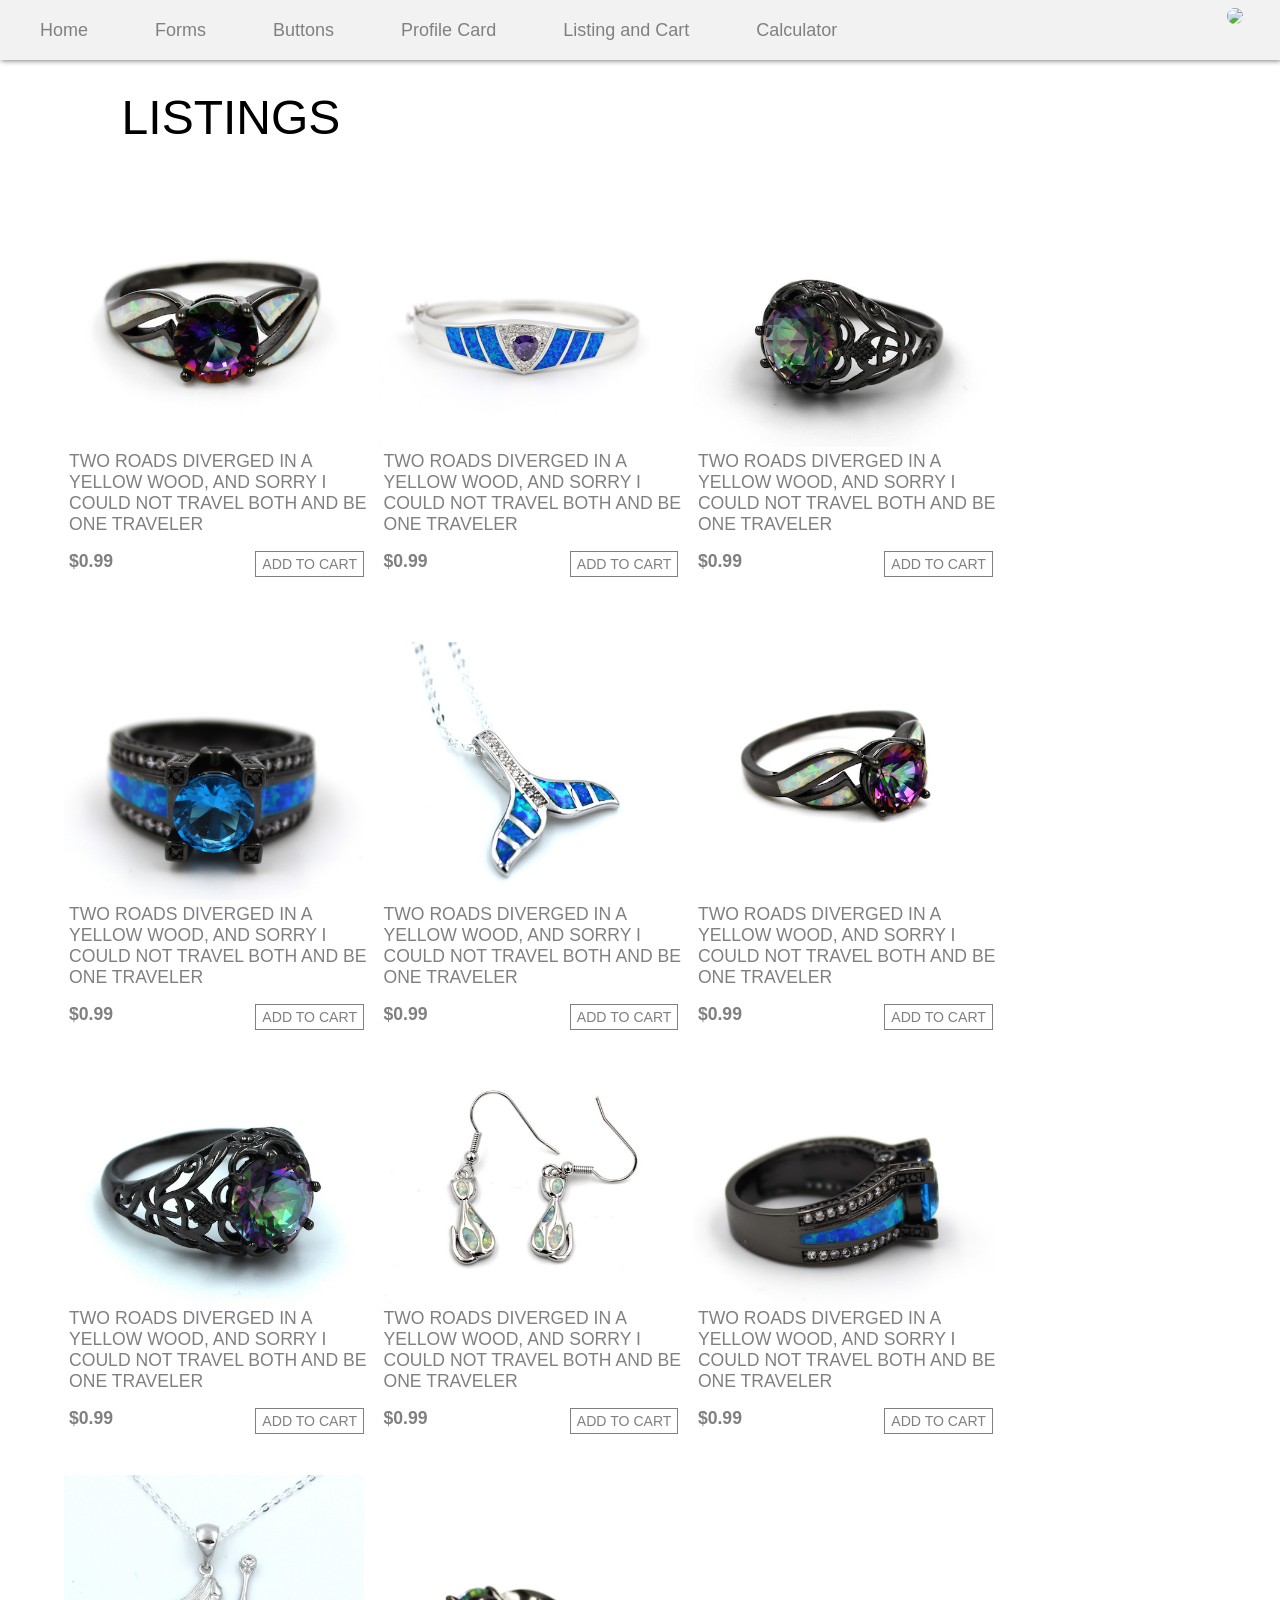
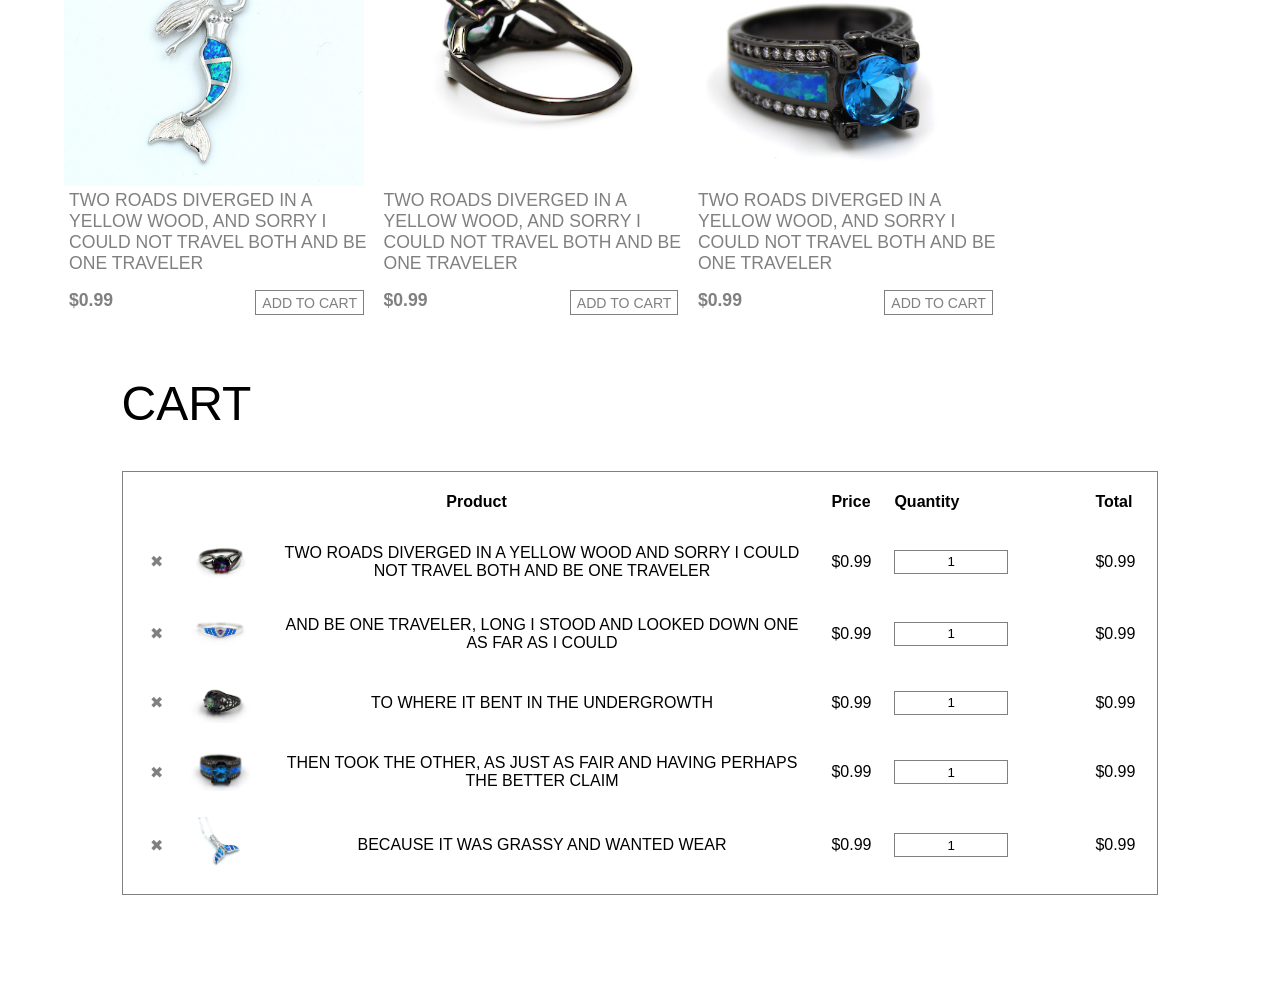
==== index.html @ d8b44e21 "create index.html" ====
<!DOCTYPE html>
<html>
<head>
	<title>Product listing</title>
	<link rel="stylesheet" type="text/css" href="product_listing.css">
	<script src="product_listing.js"></script>
</head>
<body>
<section id="navigation_bar">
<ul>
<a href="../../index.html">	<li>Home</li>
	</a><a href="../../forms/forms.html">	<li>Forms</li>
	</a><a href="../../buttons/button.html">	<li>Buttons</li>
	</a><a href="../../profile_card/profile_card.html">	<li>Profile Card</li>
	</a><a href="product_listing.html">	<li>Listing and Cart</li>
	</a><a href="../../calculator/calculator.html">	<li>Calculator</li>
	</a>
	<img src=".././image/6dfcbafc-1aa1-42e8-b977-72164bb926f6.jpg">
	</ul> </section>
<h2>LISTINGS</h2>
<div><img class="product_listing_image" src="./images/IMG_7904.JPG">
<p>TWO ROADS DIVERGED IN A YELLOW WOOD, AND SORRY I COULD NOT TRAVEL BOTH AND BE ONE TRAVELER</p>
<p class="price">$0.99 <button class="add_to_cart">ADD TO CART</button></p>
</div>
<div><img class="product_listing_image" src="./images/IMG_8077.JPG">
<p>TWO ROADS DIVERGED IN A YELLOW WOOD, AND SORRY I COULD NOT TRAVEL BOTH AND BE ONE TRAVELER</p>
<p class="price">$0.99 <button class="add_to_cart">ADD TO CART</button></p>
</div>
<div><img class="product_listing_image" src="./images/IMG_8127.JPG">
<p>TWO ROADS DIVERGED IN A YELLOW WOOD, AND SORRY I COULD NOT TRAVEL BOTH AND BE ONE TRAVELER</p>
<p class="price">$0.99 <button class="add_to_cart">ADD TO CART</button></p>
</div>
<div><img class="product_listing_image" src="./images/IMG_8152.JPG">
<p>TWO ROADS DIVERGED IN A YELLOW WOOD, AND SORRY I COULD NOT TRAVEL BOTH AND BE ONE TRAVELER</p>
<p class="price">$0.99 <button class="add_to_cart">ADD TO CART</button></p>
</div>
<div><img class="product_listing_image" src="./images/IMG_8169.JPG">
<p>TWO ROADS DIVERGED IN A YELLOW WOOD, AND SORRY I COULD NOT TRAVEL BOTH AND BE ONE TRAVELER</p>
<p class="price">$0.99 <button class="add_to_cart">ADD TO CART</button></p>
</div>
<div><img class="product_listing_image" src="./images/IMG_7905.JPG">
<p>TWO ROADS DIVERGED IN A YELLOW WOOD, AND SORRY I COULD NOT TRAVEL BOTH AND BE ONE TRAVELER</p>
<p class="price">$0.99 <button class="add_to_cart">ADD TO CART</button></p>
</div>
<div><img class="product_listing_image" src="./images/IMG_8123.JPG">
<p>TWO ROADS DIVERGED IN A YELLOW WOOD, AND SORRY I COULD NOT TRAVEL BOTH AND BE ONE TRAVELER</p>
<p class="price">$0.99 <button class="add_to_cart">ADD TO CART</button></p>
</div>
<div><img class="product_listing_image" src="./images/IMG_8130.JPG">
<p>TWO ROADS DIVERGED IN A YELLOW WOOD, AND SORRY I COULD NOT TRAVEL BOTH AND BE ONE TRAVELER</p>
<p class="price">$0.99 <button class="add_to_cart">ADD TO CART</button></p>
</div>
<div><img class="product_listing_image" src="./images/IMG_8153.JPG">
<p>TWO ROADS DIVERGED IN A YELLOW WOOD, AND SORRY I COULD NOT TRAVEL BOTH AND BE ONE TRAVELER</p>
<p class="price">$0.99 <button class="add_to_cart">ADD TO CART</button></p>
</div>
<div><img class="product_listing_image" src="./images/IMG_8218.JPG">
<p>TWO ROADS DIVERGED IN A YELLOW WOOD, AND SORRY I COULD NOT TRAVEL BOTH AND BE ONE TRAVELER</p>
<p class="price">$0.99 <button class="add_to_cart">ADD TO CART</button></p>
</div>
<div><img class="product_listing_image" src="./images/IMG_7906.JPG">
<p>TWO ROADS DIVERGED IN A YELLOW WOOD, AND SORRY I COULD NOT TRAVEL BOTH AND BE ONE TRAVELER</p>
<p class="price">$0.99 <button class="add_to_cart">ADD TO CART</button></p>
</div>
<div><img class="product_listing_image" src="./images/IMG_8155.JPG">
<p>TWO ROADS DIVERGED IN A YELLOW WOOD, AND SORRY I COULD NOT TRAVEL BOTH AND BE ONE TRAVELER</p>
<p class="price">$0.99 <button class="add_to_cart">ADD TO CART</button></p>
</div>
<div class="cart"></div>
<h2>CART</h2>
<table class="cart">
	<tr class="title_row">
		<th colspan="3" class="title_row_product">Product</th>
		<th class="title_row_price">Price</th>
		<th id="heading_quantity">Quantity</th>
		<th class="title_row_total">Total</th>
	</tr>
		
		<tr>
		<td  class="close"><button>&#10006</button>
		</td>
		<td class="thumbnail"><img width="60px" src="./images/IMG_7904.JPG" >
		</td>
		<td class="product_title">TWO ROADS DIVERGED IN A YELLOW WOOD AND SORRY I COULD NOT TRAVEL BOTH AND BE ONE TRAVELER</td>
		<td class="unit_price">$0.99</td>
		<td class="quantity"><input type="text" value="1"></input></td>
		<td class="total_price">$0.99
		</td></tr>
		<tr>
		<td  class="close"><button>&#10006</button>
		</td>
		<td class="thumbnail"><img width="60px" src="./images/IMG_8077.JPG" >
		</td>
		<td class="product_title">AND BE ONE TRAVELER, LONG I STOOD AND LOOKED DOWN ONE AS FAR AS I COULD </td>
		<td class="unit_price">$0.99</td>
		<td class="quantity"><input type="text" value="1"></input></td>
		<td class="total_price">$0.99
		</td></tr>
		<tr>
		<td  class="close"><button>&#10006</button>
		</td>
		<td class="thumbnail"><img width="60px" src="./images/IMG_8127.JPG" >
		</td>
		<td class="product_title">TO WHERE IT BENT IN THE UNDERGROWTH</td>
		<td class="unit_price">$0.99</td>
		<td class="quantity"><input type="text" value="1"></input></td>
		<td class="total_price">$0.99
		</td></tr>
		<tr>
		<td  class="close"><button>&#10006</button>
		</td>
		<td class="thumbnail"><img width="60px" src="./images/IMG_8152.JPG" >
		</td>
		<td class="product_title">THEN TOOK THE OTHER, AS JUST AS FAIR AND HAVING PERHAPS THE BETTER CLAIM</td>
		<td class="unit_price">$0.99</td>
		<td class="quantity"><input type="text" value="1"></input></td>
		<td class="total_price">$0.99
		</td></tr>
		<tr>
		<td  class="close"><button>&#10006</button>
		</td>
		<td class="thumbnail"><img width="60px" src="./images/IMG_8169.JPG" >
		</td>
		<td class="product_title">BECAUSE IT WAS GRASSY AND WANTED WEAR</td>
		<td class="unit_price">$0.99</td>
		<td class="quantity"><input type="text" value="1"></input></td>
		<td class="total_price">$0.99
		</td></tr>
</table>
</body>
</html>
---- product_listing.css ----
body {
	width: 90%;
	margin: auto;
	margin-top: 7%;
	font-family: segoe ui, helvetica neue, sans-serif;

}

h1, h2 {
	font-size: 3em;
	font-weight: 200;
}

h2 {
	margin-left: 5%;
}

.product_listing_image {
	width: 300px;
	opacity: 1;

}

.product_listing_image:hover {
	opacity: 0.7;
}

div {
	height: 380px;
	display: inline-block;
}

div p {
	display: block;
	border: none;
	width: 300px;
	height: 100px;
	font-family: segoe ui, helvetica neue, sans-serif;
	font-size: 1.1em;
	font-weight: 200;
	color: gray;
	margin: 0 5px 0 5px;
}

.price {
	font-weight: 600;
}

.add_to_cart {
	color: gray;
	float: right;
	height: 1.8em;
	border: 1px solid gray;
	background-color: white;
	font-size: 0.8em;
	margin-right: 5px;
	opacity: 1;
}

.add_to_cart:hover {
	opacity: 0.5;
}

.add_to_cart:visited {
	display: none;
}

table {
	width: 90%;
	margin: auto;
	border-collapse: separate;
	border-spacing: 20px; 10px;
	border: 1px solid gray;
	margin-bottom: 100px;
}


.close button {
	border: none;
	background-color: white;
	font-size: 1em;
	color: gray;
}


.thumbnail img {
}

th {
	text-align: left;
}

th.title_row_product {
	text-align: center;
}

td.product_title {
	text-align: center;
	font-weight: 200;
	width: 60%;
}

.quantity input	{
	width: 60%;
	height: 20px;
	border: 1px solid gray;
	text-align: center;
}

#navigation_bar ul {
	font-family: lucida sans unicode, lucida grande, sans-serif;
	position: absolute;
	top: 0;
	left: 0;
	right: 0;
	list-style: none;
	text-align: left;
	background-color: #f2f2f2;
	font-size: 18px;
	margin-top: 0;
	height: 60px;
	line-height: 60px;
	box-shadow: 1px 1px 5px #808080;

}

#navigation_bar ul img {
	max-width: 45px;
	border-radius: 50%;
	float: right;
	margin-right: 3%;
	margin-top: 8px;
}
#navigation_bar ul	li {
	display: inline-block;
	margin-right: 5%;
	color: #808080;

}

#navigation_bar ul a {
	text-decoration: none;
	opacity: 1;
}

#navigation_bar ul a:hover {
	opacity: 0.7;
}
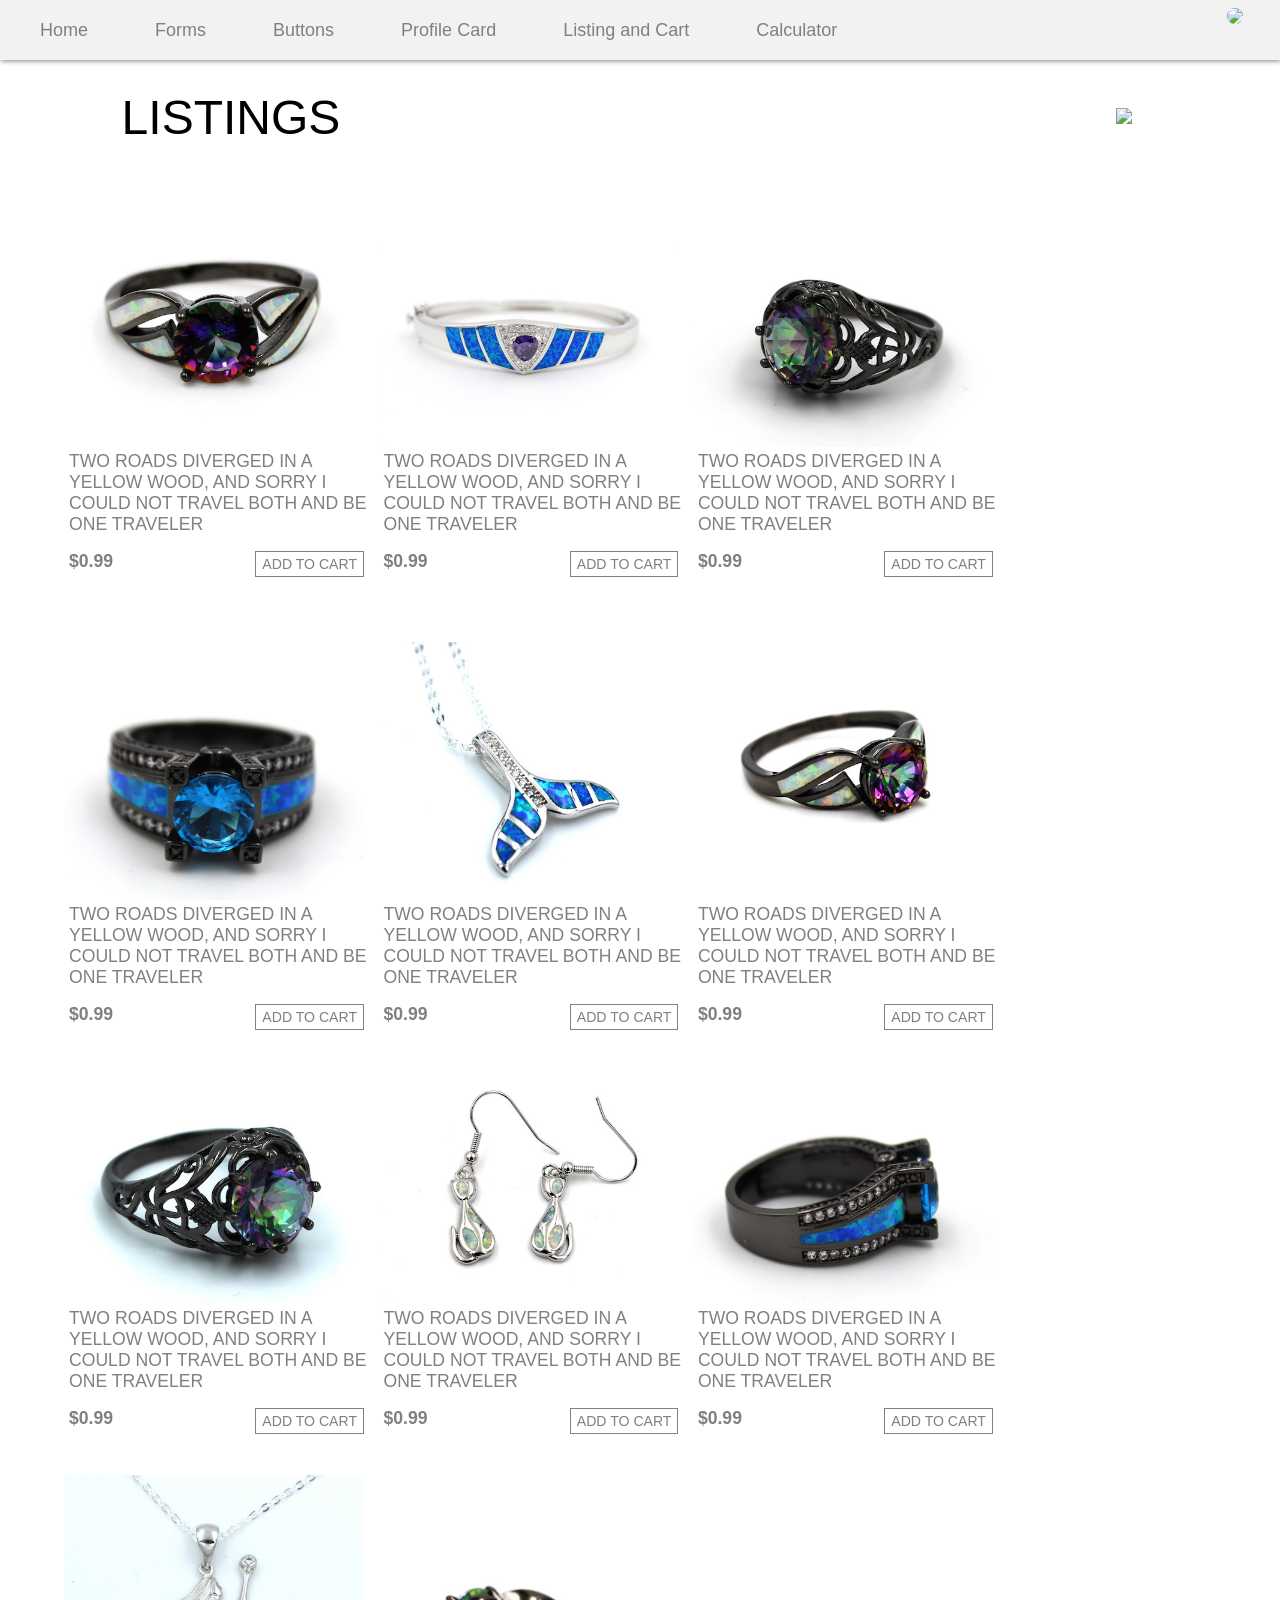
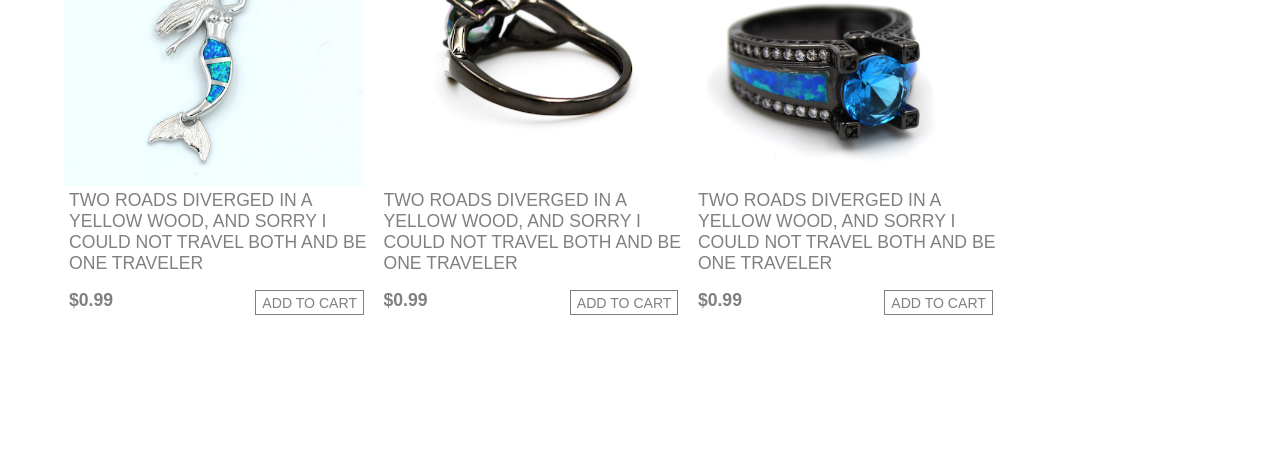
==== commit d5078b34: "add javascript functionality" ====
--- a/index.html
+++ b/index.html
@@ -18,57 +18,59 @@
 	<img src=".././image/6dfcbafc-1aa1-42e8-b977-72164bb926f6.jpg">
 	</ul> </section>
 <h2>LISTINGS</h2>
-<div><img class="product_listing_image" src="./images/IMG_7904.JPG">
+<img id='shoppingCart' src="./images/Shopping-Cart-Icon.jpg">
+<div class="item1"><img class="product_listing_image" src="./images/IMG_7904.JPG">
 <p>TWO ROADS DIVERGED IN A YELLOW WOOD, AND SORRY I COULD NOT TRAVEL BOTH AND BE ONE TRAVELER</p>
 <p class="price">$0.99 <button class="add_to_cart">ADD TO CART</button></p>
 </div>
-<div><img class="product_listing_image" src="./images/IMG_8077.JPG">
+<div class="item2"><img class="product_listing_image" src="./images/IMG_8077.JPG">
 <p>TWO ROADS DIVERGED IN A YELLOW WOOD, AND SORRY I COULD NOT TRAVEL BOTH AND BE ONE TRAVELER</p>
 <p class="price">$0.99 <button class="add_to_cart">ADD TO CART</button></p>
 </div>
-<div><img class="product_listing_image" src="./images/IMG_8127.JPG">
+<div class="item3"><img class="product_listing_image" src="./images/IMG_8127.JPG">
 <p>TWO ROADS DIVERGED IN A YELLOW WOOD, AND SORRY I COULD NOT TRAVEL BOTH AND BE ONE TRAVELER</p>
 <p class="price">$0.99 <button class="add_to_cart">ADD TO CART</button></p>
 </div>
-<div><img class="product_listing_image" src="./images/IMG_8152.JPG">
+<div class="item4"><img class="product_listing_image" src="./images/IMG_8152.JPG">
 <p>TWO ROADS DIVERGED IN A YELLOW WOOD, AND SORRY I COULD NOT TRAVEL BOTH AND BE ONE TRAVELER</p>
 <p class="price">$0.99 <button class="add_to_cart">ADD TO CART</button></p>
 </div>
-<div><img class="product_listing_image" src="./images/IMG_8169.JPG">
+<div class="item5"><img class="product_listing_image" src="./images/IMG_8169.JPG">
 <p>TWO ROADS DIVERGED IN A YELLOW WOOD, AND SORRY I COULD NOT TRAVEL BOTH AND BE ONE TRAVELER</p>
 <p class="price">$0.99 <button class="add_to_cart">ADD TO CART</button></p>
 </div>
-<div><img class="product_listing_image" src="./images/IMG_7905.JPG">
+<div class="item6"><img class="product_listing_image" src="./images/IMG_7905.JPG">
 <p>TWO ROADS DIVERGED IN A YELLOW WOOD, AND SORRY I COULD NOT TRAVEL BOTH AND BE ONE TRAVELER</p>
 <p class="price">$0.99 <button class="add_to_cart">ADD TO CART</button></p>
 </div>
-<div><img class="product_listing_image" src="./images/IMG_8123.JPG">
+<div class="item7"><img class="product_listing_image" src="./images/IMG_8123.JPG">
+<p>TWO ROADS DIVERGED IN A YELLOW WOOD, AND SORRY I COULD NOT TRAVEL BOTH AND BE ONE TRAVELER</p>
+<p class="price">$0.99 <button class="add_to_cart">ADD TO CART</button>
+</p>
+</div>
+<div class="item8"><img class="product_listing_image" src="./images/IMG_8130.JPG">
 <p>TWO ROADS DIVERGED IN A YELLOW WOOD, AND SORRY I COULD NOT TRAVEL BOTH AND BE ONE TRAVELER</p>
 <p class="price">$0.99 <button class="add_to_cart">ADD TO CART</button></p>
 </div>
-<div><img class="product_listing_image" src="./images/IMG_8130.JPG">
+<div class="item9"><img class="product_listing_image" src="./images/IMG_8153.JPG">
 <p>TWO ROADS DIVERGED IN A YELLOW WOOD, AND SORRY I COULD NOT TRAVEL BOTH AND BE ONE TRAVELER</p>
 <p class="price">$0.99 <button class="add_to_cart">ADD TO CART</button></p>
 </div>
-<div><img class="product_listing_image" src="./images/IMG_8153.JPG">
+<div class="mermaid"><img class="product_listing_image" src="./images/IMG_8218.JPG">
 <p>TWO ROADS DIVERGED IN A YELLOW WOOD, AND SORRY I COULD NOT TRAVEL BOTH AND BE ONE TRAVELER</p>
 <p class="price">$0.99 <button class="add_to_cart">ADD TO CART</button></p>
 </div>
-<div><img class="product_listing_image" src="./images/IMG_8218.JPG">
+<div class="blackRing"><img class="product_listing_image" src="./images/IMG_7906.JPG">
 <p>TWO ROADS DIVERGED IN A YELLOW WOOD, AND SORRY I COULD NOT TRAVEL BOTH AND BE ONE TRAVELER</p>
 <p class="price">$0.99 <button class="add_to_cart">ADD TO CART</button></p>
 </div>
-<div><img class="product_listing_image" src="./images/IMG_7906.JPG">
+<div class="item10"><img class="product_listing_image" src="./images/IMG_8155.JPG">
 <p>TWO ROADS DIVERGED IN A YELLOW WOOD, AND SORRY I COULD NOT TRAVEL BOTH AND BE ONE TRAVELER</p>
 <p class="price">$0.99 <button class="add_to_cart">ADD TO CART</button></p>
 </div>
-<div><img class="product_listing_image" src="./images/IMG_8155.JPG">
-<p>TWO ROADS DIVERGED IN A YELLOW WOOD, AND SORRY I COULD NOT TRAVEL BOTH AND BE ONE TRAVELER</p>
-<p class="price">$0.99 <button class="add_to_cart">ADD TO CART</button></p>
-</div>
-<div class="cart"></div>
-<h2>CART</h2>
-<table class="cart">
+<div class="cart">
+	<h2>CART</h2>
+	<table>
 	<tr class="title_row">
 		<th colspan="3" class="title_row_product">Product</th>
 		<th class="title_row_price">Price</th>
@@ -76,56 +78,9 @@
 		<th class="title_row_total">Total</th>
 	</tr>
 		
-		<tr>
-		<td  class="close"><button>&#10006</button>
-		</td>
-		<td class="thumbnail"><img width="60px" src="./images/IMG_7904.JPG" >
-		</td>
-		<td class="product_title">TWO ROADS DIVERGED IN A YELLOW WOOD AND SORRY I COULD NOT TRAVEL BOTH AND BE ONE TRAVELER</td>
-		<td class="unit_price">$0.99</td>
-		<td class="quantity"><input type="text" value="1"></input></td>
-		<td class="total_price">$0.99
-		</td></tr>
-		<tr>
-		<td  class="close"><button>&#10006</button>
-		</td>
-		<td class="thumbnail"><img width="60px" src="./images/IMG_8077.JPG" >
-		</td>
-		<td class="product_title">AND BE ONE TRAVELER, LONG I STOOD AND LOOKED DOWN ONE AS FAR AS I COULD </td>
-		<td class="unit_price">$0.99</td>
-		<td class="quantity"><input type="text" value="1"></input></td>
-		<td class="total_price">$0.99
-		</td></tr>
-		<tr>
-		<td  class="close"><button>&#10006</button>
-		</td>
-		<td class="thumbnail"><img width="60px" src="./images/IMG_8127.JPG" >
-		</td>
-		<td class="product_title">TO WHERE IT BENT IN THE UNDERGROWTH</td>
-		<td class="unit_price">$0.99</td>
-		<td class="quantity"><input type="text" value="1"></input></td>
-		<td class="total_price">$0.99
-		</td></tr>
-		<tr>
-		<td  class="close"><button>&#10006</button>
-		</td>
-		<td class="thumbnail"><img width="60px" src="./images/IMG_8152.JPG" >
-		</td>
-		<td class="product_title">THEN TOOK THE OTHER, AS JUST AS FAIR AND HAVING PERHAPS THE BETTER CLAIM</td>
-		<td class="unit_price">$0.99</td>
-		<td class="quantity"><input type="text" value="1"></input></td>
-		<td class="total_price">$0.99
-		</td></tr>
-		<tr>
-		<td  class="close"><button>&#10006</button>
-		</td>
-		<td class="thumbnail"><img width="60px" src="./images/IMG_8169.JPG" >
-		</td>
-		<td class="product_title">BECAUSE IT WAS GRASSY AND WANTED WEAR</td>
-		<td class="unit_price">$0.99</td>
-		<td class="quantity"><input type="text" value="1"></input></td>
-		<td class="total_price">$0.99
-		</td></tr>
-</table>
+	</table>
+	<input type="text" name="promoCode" id="promo" placeholder="Enter Promo Code">
+	<p id="total">$0.00</p>
+</div>
 </body>
 </html>
--- a/product_listing.css
+++ b/product_listing.css
@@ -3,6 +3,7 @@
 	margin: auto;
 	margin-top: 7%;
 	font-family: segoe ui, helvetica neue, sans-serif;
+	padding-bottom: 10%;
 
 }
 
@@ -13,6 +14,17 @@
 
 h2 {
 	margin-left: 5%;
+}
+
+#shoppingCart {
+	width:100px;
+	position: absolute;
+	top: 12%;
+	right: 5%;
+}
+
+#shoppingCart:hover {
+	opacity: 0.7;
 }
 
 .product_listing_image {
@@ -65,13 +77,19 @@
 	display: none;
 }
 
+
+.cart {
+	display: none;
+	position: relative;
+}
+
+
 table {
 	width: 90%;
 	margin: auto;
 	border-collapse: separate;
-	border-spacing: 20px; 10px;
+	border-spacing: 20px;
 	border: 1px solid gray;
-	margin-bottom: 100px;
 }
 
 
@@ -84,6 +102,7 @@
 
 
 .thumbnail img {
+	width: 60px;
 }
 
 th {
@@ -105,6 +124,21 @@
 	height: 20px;
 	border: 1px solid gray;
 	text-align: center;
+}
+
+#promo {
+	margin-top: 27px;
+	margin-left: 5%;
+	padding-left: 5px;
+	font-size: 1.2em;
+}
+
+#total {
+	font-size: 2em;
+	float: right;
+	text-align: right;
+	margin-top: 20px;
+	margin-right: 7%;
 }
 
 #navigation_bar ul {
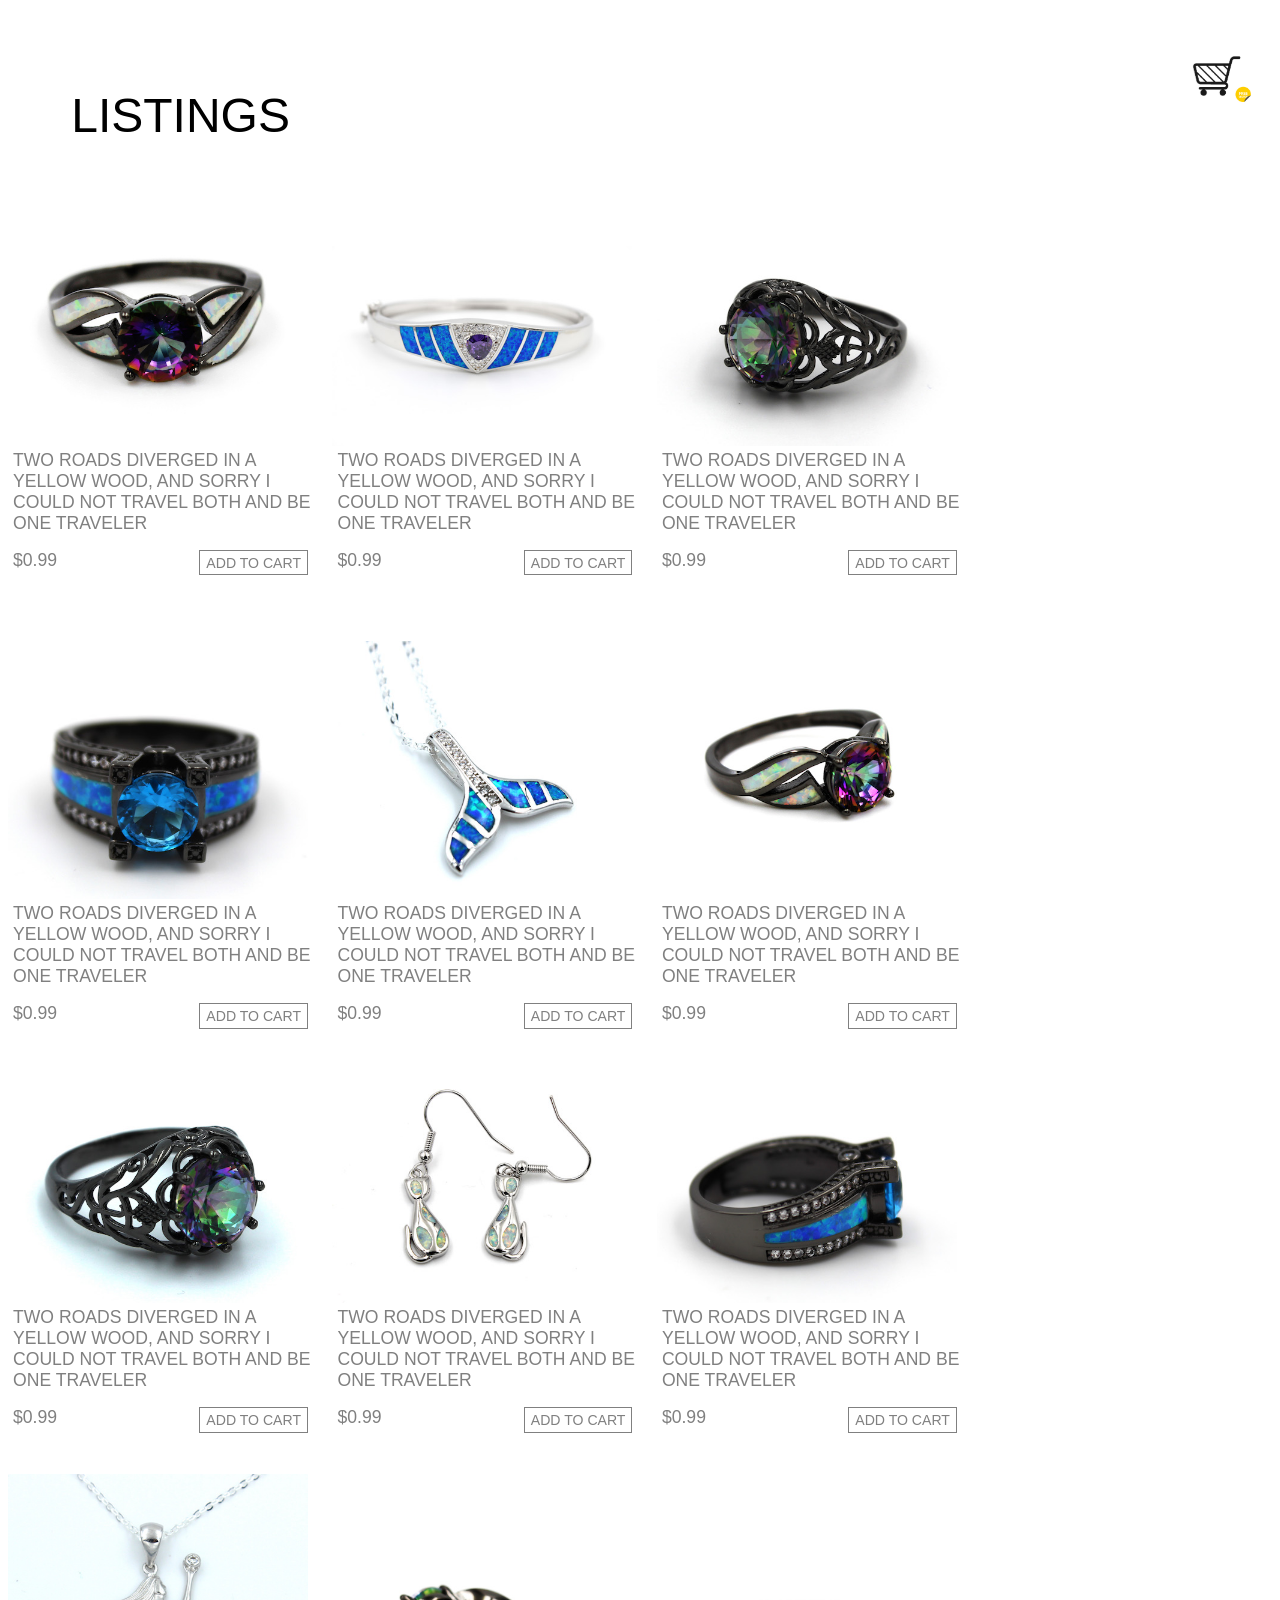
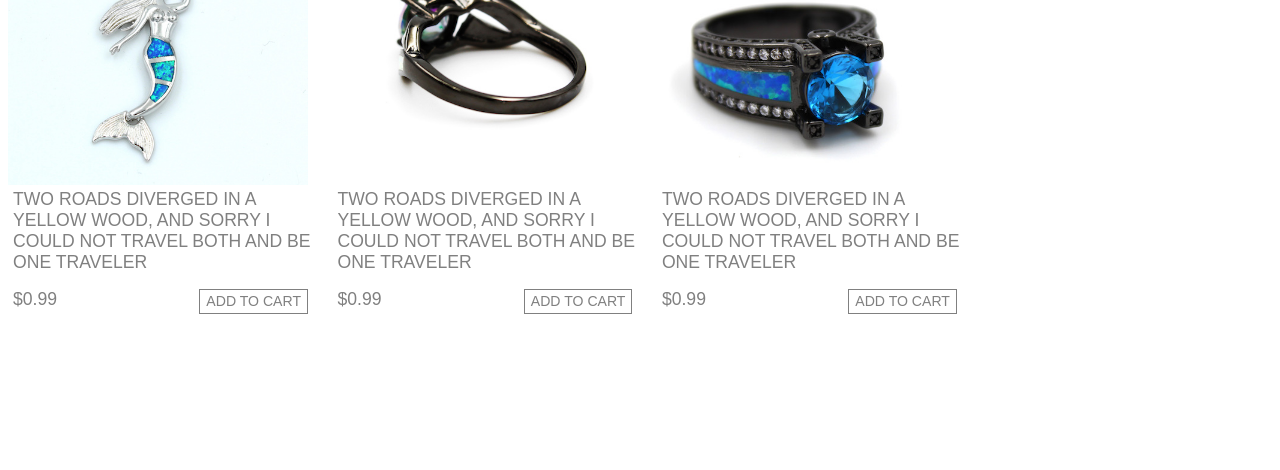
==== commit 365b3fff: "update to RWD" ====
--- a/index.html
+++ b/index.html
@@ -1,4 +1,4 @@
-	<!DOCTYPE html>
+<!DOCTYPE html>
 <html>
 <head>
 	<title>Product listing</title>
@@ -6,65 +6,56 @@
 	<script src="product_listing.js"></script>
 </head>
 <body>
-<section id="navigation_bar">
-<ul>
-<a href="../../index.html">	<li>Home</li>
-	</a><a href="../../forms/forms.html">	<li>Forms</li>
-	</a><a href="../../buttons/button.html">	<li>Buttons</li>
-	</a><a href="../../profile_card/profile_card.html">	<li>Profile Card</li>
-	</a><a href="product_listing.html">	<li>Listing and Cart</li>
-	</a><a href="../../calculator/calculator.html">	<li>Calculator</li>
-	</a>
-	<img src=".././image/6dfcbafc-1aa1-42e8-b977-72164bb926f6.jpg">
-	</ul> </section>
+
+<div class="productListing">
 <h2>LISTINGS</h2>
 <img id='shoppingCart' src="./images/Shopping-Cart-Icon.jpg">
-<div class="item1"><img class="product_listing_image" src="./images/IMG_7904.JPG">
+<div class="product item1"><img class="product_listing_image" src="./images/IMG_7904.JPG">
 <p>TWO ROADS DIVERGED IN A YELLOW WOOD, AND SORRY I COULD NOT TRAVEL BOTH AND BE ONE TRAVELER</p>
 <p class="price">$0.99 <button class="add_to_cart">ADD TO CART</button></p>
 </div>
-<div class="item2"><img class="product_listing_image" src="./images/IMG_8077.JPG">
+<div class="product item2"><img class="product_listing_image" src="./images/IMG_8077.JPG">
 <p>TWO ROADS DIVERGED IN A YELLOW WOOD, AND SORRY I COULD NOT TRAVEL BOTH AND BE ONE TRAVELER</p>
 <p class="price">$0.99 <button class="add_to_cart">ADD TO CART</button></p>
 </div>
-<div class="item3"><img class="product_listing_image" src="./images/IMG_8127.JPG">
+<div class="product item3"><img class="product_listing_image" src="./images/IMG_8127.JPG">
 <p>TWO ROADS DIVERGED IN A YELLOW WOOD, AND SORRY I COULD NOT TRAVEL BOTH AND BE ONE TRAVELER</p>
 <p class="price">$0.99 <button class="add_to_cart">ADD TO CART</button></p>
 </div>
-<div class="item4"><img class="product_listing_image" src="./images/IMG_8152.JPG">
+<div class="product item4"><img class="product_listing_image" src="./images/IMG_8152.JPG">
 <p>TWO ROADS DIVERGED IN A YELLOW WOOD, AND SORRY I COULD NOT TRAVEL BOTH AND BE ONE TRAVELER</p>
 <p class="price">$0.99 <button class="add_to_cart">ADD TO CART</button></p>
 </div>
-<div class="item5"><img class="product_listing_image" src="./images/IMG_8169.JPG">
+<div class="product item5"><img class="product_listing_image" src="./images/IMG_8169.JPG">
 <p>TWO ROADS DIVERGED IN A YELLOW WOOD, AND SORRY I COULD NOT TRAVEL BOTH AND BE ONE TRAVELER</p>
 <p class="price">$0.99 <button class="add_to_cart">ADD TO CART</button></p>
 </div>
-<div class="item6"><img class="product_listing_image" src="./images/IMG_7905.JPG">
+<div class="product item6"><img class="product_listing_image" src="./images/IMG_7905.JPG">
 <p>TWO ROADS DIVERGED IN A YELLOW WOOD, AND SORRY I COULD NOT TRAVEL BOTH AND BE ONE TRAVELER</p>
 <p class="price">$0.99 <button class="add_to_cart">ADD TO CART</button></p>
 </div>
-<div class="item7"><img class="product_listing_image" src="./images/IMG_8123.JPG">
+<div class="product item7"><img class="product_listing_image" src="./images/IMG_8123.JPG">
 <p>TWO ROADS DIVERGED IN A YELLOW WOOD, AND SORRY I COULD NOT TRAVEL BOTH AND BE ONE TRAVELER</p>
 <p class="price">$0.99 <button class="add_to_cart">ADD TO CART</button>
 </p>
 </div>
-<div class="item8"><img class="product_listing_image" src="./images/IMG_8130.JPG">
+<div class="product item8"><img class="product_listing_image" src="./images/IMG_8130.JPG">
 <p>TWO ROADS DIVERGED IN A YELLOW WOOD, AND SORRY I COULD NOT TRAVEL BOTH AND BE ONE TRAVELER</p>
 <p class="price">$0.99 <button class="add_to_cart">ADD TO CART</button></p>
 </div>
-<div class="item9"><img class="product_listing_image" src="./images/IMG_8153.JPG">
+<div class="product item9"><img class="product_listing_image" src="./images/IMG_8153.JPG">
 <p>TWO ROADS DIVERGED IN A YELLOW WOOD, AND SORRY I COULD NOT TRAVEL BOTH AND BE ONE TRAVELER</p>
 <p class="price">$0.99 <button class="add_to_cart">ADD TO CART</button></p>
 </div>
-<div class="mermaid"><img class="product_listing_image" src="./images/IMG_8218.JPG">
+<div class="product mermaid"><img class="product_listing_image" src="./images/IMG_8218.JPG">
 <p>TWO ROADS DIVERGED IN A YELLOW WOOD, AND SORRY I COULD NOT TRAVEL BOTH AND BE ONE TRAVELER</p>
 <p class="price">$0.99 <button class="add_to_cart">ADD TO CART</button></p>
 </div>
-<div class="blackRing"><img class="product_listing_image" src="./images/IMG_7906.JPG">
+<div class="product blackRing"><img class="product_listing_image" src="./images/IMG_7906.JPG">
 <p>TWO ROADS DIVERGED IN A YELLOW WOOD, AND SORRY I COULD NOT TRAVEL BOTH AND BE ONE TRAVELER</p>
 <p class="price">$0.99 <button class="add_to_cart">ADD TO CART</button></p>
 </div>
-<div class="item10"><img class="product_listing_image" src="./images/IMG_8155.JPG">
+<div class="product item10"><img class="product_listing_image" src="./images/IMG_8155.JPG">
 <p>TWO ROADS DIVERGED IN A YELLOW WOOD, AND SORRY I COULD NOT TRAVEL BOTH AND BE ONE TRAVELER</p>
 <p class="price">$0.99 <button class="add_to_cart">ADD TO CART</button></p>
 </div>
@@ -81,6 +72,6 @@
 	</table>
 	<input type="text" name="promoCode" id="promo" placeholder="Enter Promo Code">
 	<p id="total">$0.00</p>
-</div>
+</div></div>
 </body>
 </html>
--- a/product_listing.css
+++ b/product_listing.css
@@ -1,6 +1,4 @@
-body {
-	width: 90%;
-	margin: auto;
+.productListing {
 	margin-top: 7%;
 	font-family: segoe ui, helvetica neue, sans-serif;
 	padding-bottom: 10%;
@@ -17,18 +15,25 @@
 }
 
 #shoppingCart {
-	width:100px;
-	position: absolute;
-	top: 12%;
-	right: 5%;
+	width:5em;
+	position: fixed;
+	top: 5%;
+	right: 2%;
 }
 
 #shoppingCart:hover {
 	opacity: 0.7;
 }
 
+div.product {
+	height: 380px;
+	display: inline-block;
+	width: 320px;
+}
+
 .product_listing_image {
 	width: 300px;
+	box-sizing: border-box;
 	opacity: 1;
 
 }
@@ -37,12 +42,7 @@
 	opacity: 0.7;
 }
 
-div {
-	height: 380px;
-	display: inline-block;
-}
-
-div p {
+div.product p {
 	display: block;
 	border: none;
 	width: 300px;
@@ -141,42 +141,18 @@
 	margin-right: 7%;
 }
 
-#navigation_bar ul {
-	font-family: lucida sans unicode, lucida grande, sans-serif;
-	position: absolute;
-	top: 0;
-	left: 0;
-	right: 0;
-	list-style: none;
-	text-align: left;
-	background-color: #f2f2f2;
-	font-size: 18px;
-	margin-top: 0;
-	height: 60px;
-	line-height: 60px;
-	box-shadow: 1px 1px 5px #808080;
+@media screen 
+and (min-width: 320px)
+and (max-width: 414px) {
+	div.product {
+		width: 100%;
+	}
+	div.product img {
+		width: 90%;
 
+	}
+	div.product p {
+		width: 90%;
+		margin: auto;
+	}
 }
-
-#navigation_bar ul img {
-	max-width: 45px;
-	border-radius: 50%;
-	float: right;
-	margin-right: 3%;
-	margin-top: 8px;
-}
-#navigation_bar ul	li {
-	display: inline-block;
-	margin-right: 5%;
-	color: #808080;
-
-}
-
-#navigation_bar ul a {
-	text-decoration: none;
-	opacity: 1;
-}
-
-#navigation_bar ul a:hover {
-	opacity: 0.7;
-}
